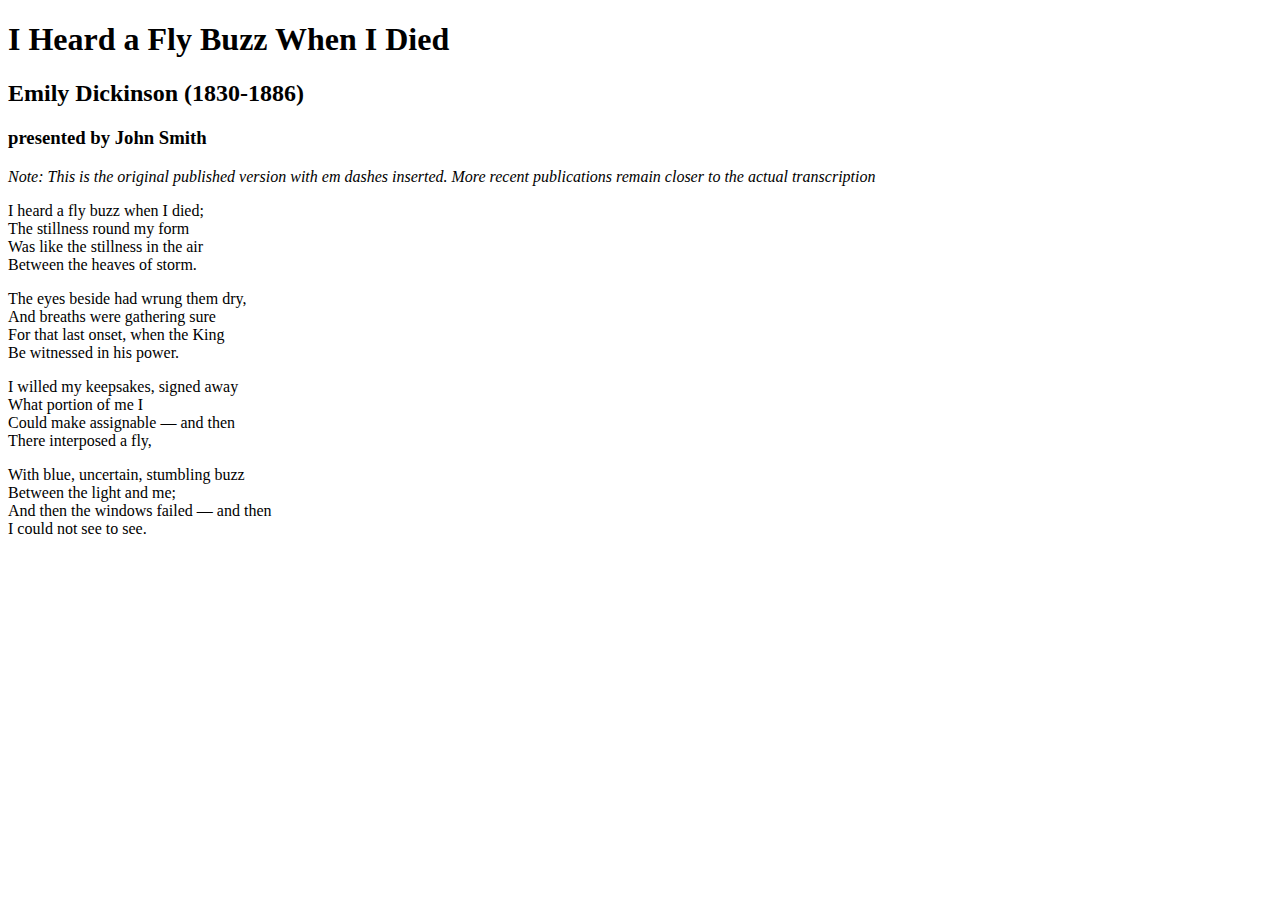
==== S531/module2/dickinson.html @ c81039f6 "Add files via upload" ====
<!DOCTYPE html>  
<html lang="en">
  
<head>  
<meta charset="utf-8">
<meta name="author" content="John Smith">
<meta name="description" content=" 'I Heard a Fly Buzz When I Died' is a poem by Emily Dickinson, written in 1862 and published in 1896">
<meta name="keywords" content="Emily Dickinson, poem, American poetry">
<title>Dickinson: I Heard a Fly Buzz When I Died</title> 

</head> 
 
<body>


<h1>I Heard a Fly Buzz When I Died</h1> 
<h2>Emily Dickinson (1830-1886)</h2>
<h3>presented by John Smith</h3>

<p><em>Note: This is the original published version with em dashes inserted. More recent publications remain closer to the actual transcription</em></p>

<p>
I heard a fly buzz when I died;<br>
The stillness round my form<br>
Was like the stillness in the air<br>
Between the heaves of storm.
</p>
<p>
The eyes beside had wrung them dry,<br>
And breaths were gathering sure<br>
For that last onset, when the King<br>
Be witnessed in his power.
</p>
<p>
I willed my keepsakes, signed away<br>
What portion of me I<br>
Could make assignable &#8212; and then<br>
There interposed a fly,
</p>
<p>
With blue, uncertain, stumbling buzz<br>
Between the light and me;<br>
And then the windows failed &#8212; and then<br>
I could not see to see.
</p>


</body>  
</html>
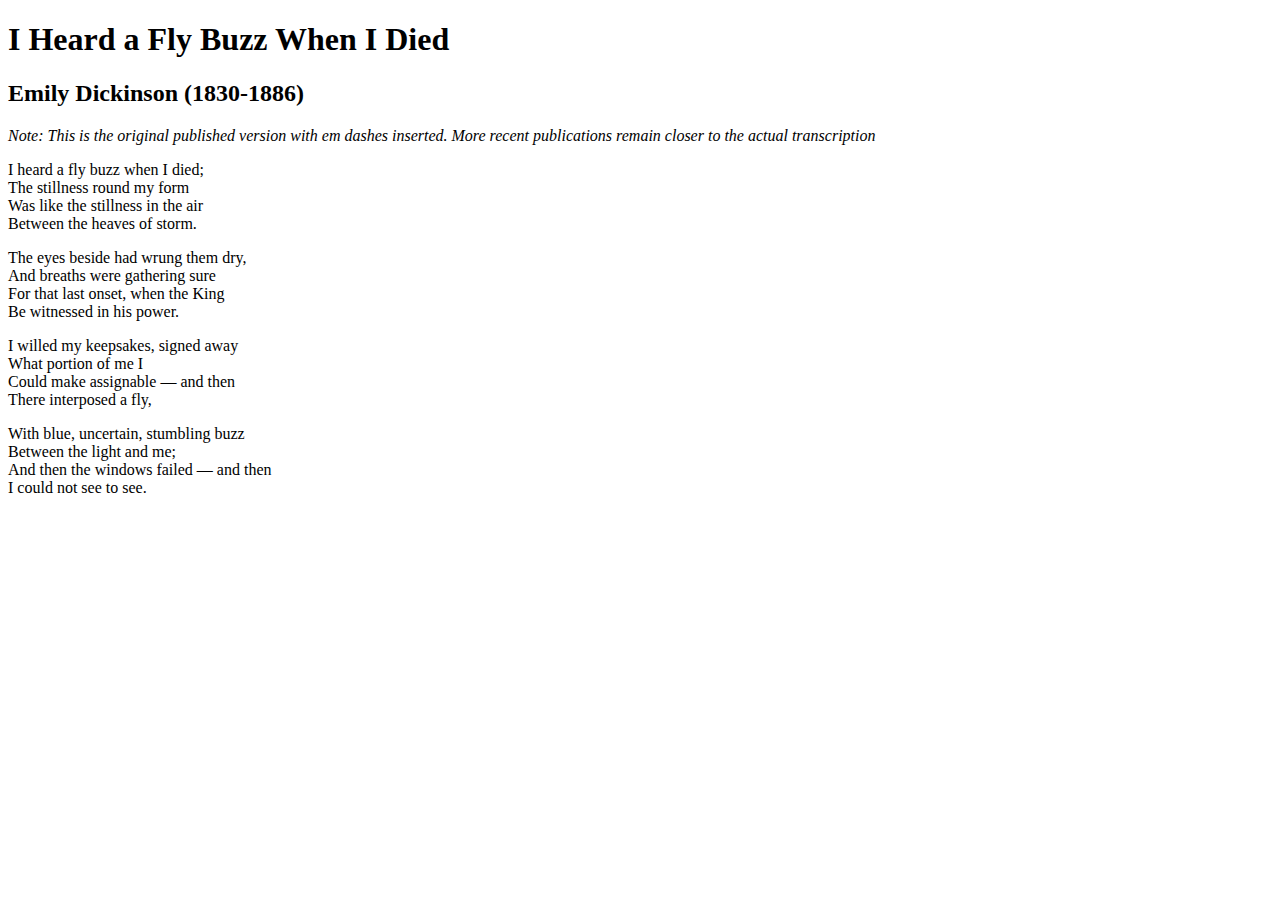
==== commit 04c4075c: "Update dickinson.html" ====
--- a/S531/module2/dickinson.html
+++ b/S531/module2/dickinson.html
@@ -15,7 +15,6 @@
 
 <h1>I Heard a Fly Buzz When I Died</h1> 
 <h2>Emily Dickinson (1830-1886)</h2>
-<h3>presented by John Smith</h3>
 
 <p><em>Note: This is the original published version with em dashes inserted. More recent publications remain closer to the actual transcription</em></p>
 
@@ -46,4 +45,4 @@
 
 
 </body>  
-</html>  +</html>  
